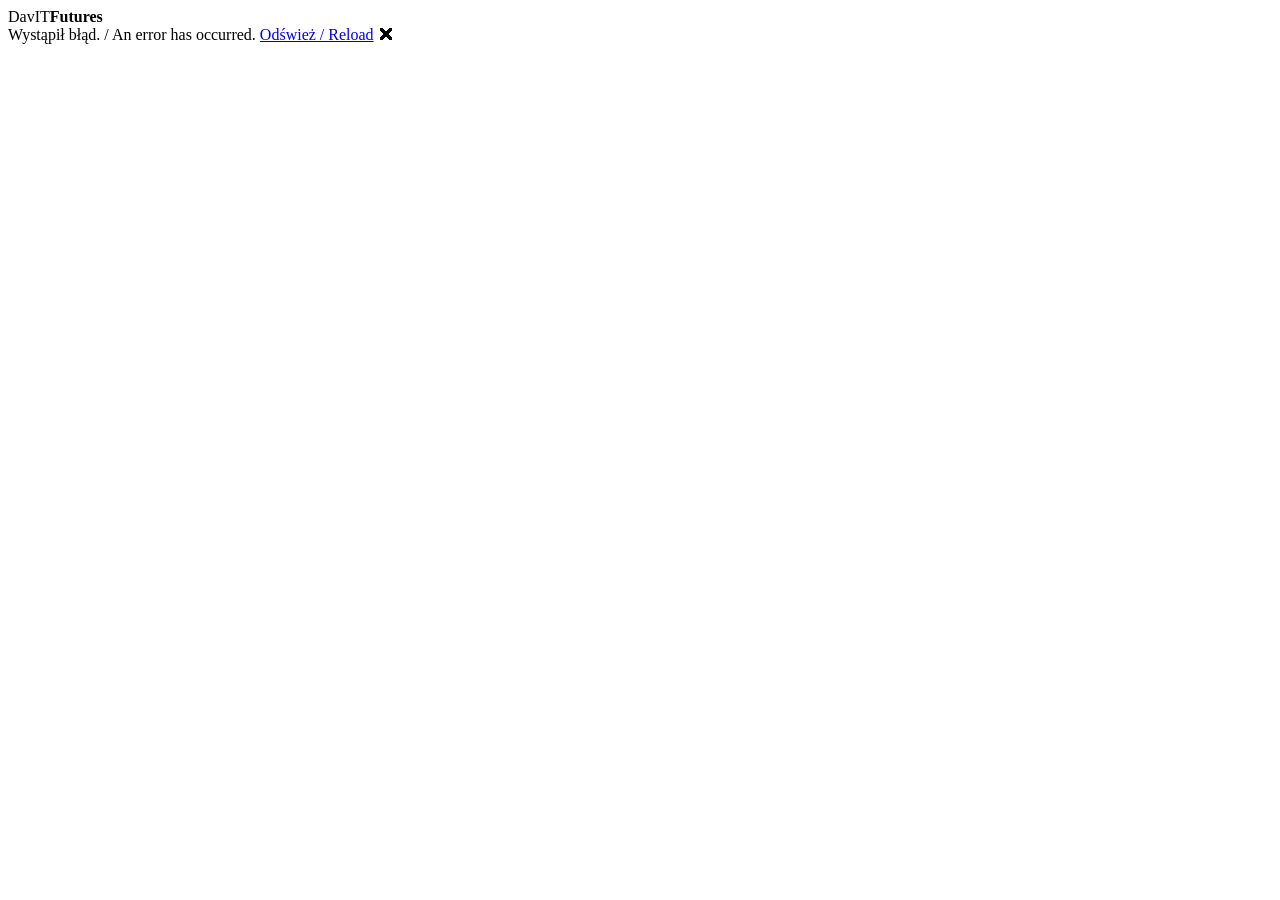
==== src/DavITFutures.Web/wwwroot/index.html @ 7d9711ad "Propose modern FinTech & architectural layout redesign (no AI clichés)" ====
<!DOCTYPE html>
<html lang="en" data-theme="dark">

<head>
    <meta charset="utf-8" />
    <meta name="viewport" content="width=device-width, initial-scale=1.0" />
    <title>DavIT Futures – .NET &amp; Angular software for finance and SaaS</title>
    <meta name="description" content="DavIT Futures – senior .NET and Angular engineering for finance, trading and SaaS. Web, desktop, mobile and backend software." />
    <meta name="theme-color" content="#090a0f" />
    <base href="/" />
    <script>
        // Motyw i język ustawiane przed startem Blazora, żeby strona nie mrugała.
        (function () {
            var d = document.documentElement, t = null, l = null;
            try { t = localStorage.getItem("davit-theme"); l = localStorage.getItem("davit-lang"); } catch (e) { }
            d.dataset.theme = t || (matchMedia("(prefers-color-scheme: light)").matches ? "light" : "dark");
            if (l) d.lang = l;
        })();
    </script>
    <link rel="icon" type="image/svg+xml" href="favicon.svg" />
    <link rel="preconnect" href="https://fonts.googleapis.com" />
    <link rel="preconnect" href="https://fonts.gstatic.com" crossorigin />
    <link href="https://fonts.googleapis.com/css2?family=Plus+Jakarta+Sans:wght@400;500;600;700;800&family=JetBrains+Mono:wght@400;500;600;700&display=swap" rel="stylesheet" />
    <link rel="preload" id="webassembly" />
    <link rel="stylesheet" href="css/app.css" />
    <script type="importmap"></script>
</head>

<body>
    <div id="app">
        <div class="splash" role="status"><span class="splash-logo">DavIT<b>Futures</b></span></div>
    </div>

    <div id="blazor-error-ui">
        Wystąpił błąd. / An error has occurred.
        <a href="." class="reload">Odśwież / Reload</a>
        <span class="dismiss">🗙</span>
    </div>
    <script src="js/site.js"></script>
    <script src="_framework/blazor.webassembly#[.{fingerprint}].js"></script>
</body>

</html>
---- src/DavITFutures.Web/wwwroot/css/app.css ----
/* ===== DavIT Futures - Modern Architectural & FinTech Engineering Theme ===== */

:root, [data-theme="dark"] {
    --bg: #090a0f;
    --bg-alt: #0e1017;
    --surface: #12151e;
    --surface-2: #181c28;
    --border: #232838;
    --border-subtle: #191c28;
    --border-hover: #374158;
    --text: #f1f5f9;
    --text-muted: #8b95a8;
    --accent: #10b981;
    --accent-hover: #059669;
    --accent-text: #34d399;
    --accent-subtle: rgba(16, 185, 129, 0.1);
    --accent-border: rgba(16, 185, 129, 0.25);
    --header-bg: rgba(9, 10, 15, 0.85);
    --shadow: 0 16px 36px -8px rgba(0, 0, 0, 0.5);
    --font-sans: 'Plus Jakarta Sans', -apple-system, BlinkMacSystemFont, "Segoe UI", Roboto, sans-serif;
    --font-mono: 'JetBrains Mono', ui-monospace, SFMono-Regular, Menlo, Monaco, Consolas, monospace;
    color-scheme: dark;
}

[data-theme="light"] {
    --bg: #f8fafc;
    --bg-alt: #f1f5f9;
    --surface: #ffffff;
    --surface-2: #f8fafc;
    --border: #e2e8f0;
    --border-subtle: #edf2f7;
    --border-hover: #cbd5e1;
    --text: #0f172a;
    --text-muted: #64748b;
    --accent: #059669;
    --accent-hover: #047857;
    --accent-text: #047857;
    --accent-subtle: rgba(5, 150, 105, 0.08);
    --accent-border: rgba(5, 150, 105, 0.25);
    --header-bg: rgba(248, 250, 252, 0.88);
    --shadow: 0 12px 30px -6px rgba(15, 23, 42, 0.08);
    --font-sans: 'Plus Jakarta Sans', -apple-system, BlinkMacSystemFont, "Segoe UI", Roboto, sans-serif;
    --font-mono: 'JetBrains Mono', ui-monospace, SFMono-Regular, Menlo, Monaco, Consolas, monospace;
    color-scheme: light;
}

/* ===== Base ===== */
*, *::before, *::after { box-sizing: border-box; }
html { scroll-behavior: smooth; scroll-padding-top: 80px; }
body {
    margin: 0;
    font-family: var(--font-sans);
    font-size: 15.5px;
    line-height: 1.6;
    color: var(--text);
    background: var(--bg);
    -webkit-font-smoothing: antialiased;
    transition: background-color .2s, color .2s;
}
a { color: inherit; text-decoration: none; }
h1, h2, h3, h4 { line-height: 1.2; margin: 0; letter-spacing: -0.025em; font-weight: 700; }
p { margin: 0; }
.mono { font-family: var(--font-mono); }
.container { width: 100%; max-width: 1180px; margin: 0 auto; padding: 0 24px; }
.muted { color: var(--text-muted); }
.center { text-align: center; }
.icon { flex: none; }

/* ===== Przyciski ===== */
.btn {
    display: inline-flex; align-items: center; justify-content: center; gap: 8px;
    padding: 11px 20px; border-radius: 8px;
    font-weight: 600; font-size: 14.5px;
    font-family: var(--font-sans);
    border: 1px solid transparent;
    transition: all .15s ease-in-out;
    cursor: pointer;
}
.btn:hover { transform: translateY(-1px); }
.btn-primary {
    background: var(--accent);
    color: #ffffff;
    box-shadow: 0 4px 14px rgba(16, 185, 129, 0.28);
}
.btn-primary:hover {
    background: var(--accent-hover);
    box-shadow: 0 6px 18px rgba(16, 185, 129, 0.38);
}
.btn-ghost {
    border-color: var(--border);
    background: var(--surface);
    color: var(--text);
}
.btn-ghost:hover {
    border-color: var(--border-hover);
    background: var(--surface-2);
}
.btn.disabled { opacity: .6; cursor: default; transform: none; }

/* ===== Nagłówek ===== */
.site-header {
    position: sticky; top: 0; z-index: 50;
    background: var(--header-bg);
    backdrop-filter: blur(12px);
    -webkit-backdrop-filter: blur(12px);
    border-bottom: 1px solid var(--border);
}
.header-inner { display: flex; align-items: center; gap: 28px; height: 68px; }
.logo { display: flex; align-items: center; gap: 10px; font-weight: 700; font-size: 17px; letter-spacing: -0.02em; }
.logo-mark {
    display: grid; place-items: center;
    width: 32px; height: 32px; border-radius: 6px;
    background: var(--surface-2);
    border: 1px solid var(--border);
    color: var(--accent); font-weight: 800; font-family: var(--font-mono); font-size: 15px;
}
.logo-text b { font-weight: 800; color: var(--accent-text); margin-left: 2px; }
.nav { display: flex; gap: 4px; margin-left: auto; }
.nav a {
    padding: 8px 12px; border-radius: 6px;
    color: var(--text-muted); font-weight: 500; font-size: 14px;
    transition: color .15s, background .15s;
}
.nav a:hover { color: var(--text); background: var(--surface-2); }
.header-actions { display: flex; align-items: center; gap: 8px; }
.lang-switch { display: flex; border: 1px solid var(--border); border-radius: 8px; padding: 2px; background: var(--surface); }
.lang-switch button {
    border: 0; background: none; color: var(--text-muted);
    font: 600 12px var(--font-mono); padding: 5px 9px; border-radius: 5px; cursor: pointer;
    transition: all .15s;
}
.lang-switch button.active { background: var(--accent); color: #fff; }
.icon-btn {
    display: grid; place-items: center; width: 38px; height: 38px;
    border: 1px solid var(--border); border-radius: 8px;
    background: var(--surface); color: var(--text); cursor: pointer;
    transition: all .15s;
}
.icon-btn:hover { border-color: var(--border-hover); background: var(--surface-2); }
.menu-btn { display: none; }

/* ===== Hero ===== */
.hero { position: relative; padding: 80px 0 70px; border-bottom: 1px solid var(--border); }
.hero-inner { position: relative; }

.hero-grid {
    display: grid;
    grid-template-columns: 1.25fr 1fr;
    gap: 48px;
    align-items: center;
}

.status-badge {
    display: inline-flex;
    align-items: center;
    gap: 8px;
    padding: 5px 12px;
    border-radius: 99px;
    background: var(--accent-subtle);
    border: 1px solid var(--accent-border);
    margin-bottom: 22px;
}
.status-dot {
    position: relative;
    width: 8px; height: 8px;
    border-radius: 50%;
    background: var(--accent);
}
.status-dot::after {
    content: '';
    position: absolute;
    inset: -3px;
    border-radius: 50%;
    background: var(--accent);
    opacity: 0.4;
    animation: ping 2s cubic-bezier(0, 0, 0.2, 1) infinite;
}
@keyframes ping {
    75%, 100% { transform: scale(2); opacity: 0; }
}
.status-text {
    font-size: 12.5px;
    font-weight: 600;
    color: var(--accent-text);
    font-family: var(--font-mono);
    letter-spacing: -0.01em;
}

.hero h1 {
    font-size: clamp(34px, 4.2vw, 54px);
    font-weight: 800;
    letter-spacing: -0.035em;
    line-height: 1.1;
}
.hero-highlight {
    display: block;
    color: var(--accent-text);
    margin-top: 4px;
}
.lead {
    margin-top: 20px;
    font-size: clamp(16px, 1.8vw, 18px);
    line-height: 1.6;
    color: var(--text-muted);
}
.hero-cta { display: flex; flex-wrap: wrap; gap: 12px; margin-top: 30px; }

.hero-clients { margin-top: 36px; padding-top: 20px; border-top: 1px solid var(--border); }
.clients-label { display: block; font-size: 11px; font-family: var(--font-mono); font-weight: 700; text-transform: uppercase; letter-spacing: 0.08em; color: var(--text-muted); margin-bottom: 10px; }
.clients-list { display: flex; flex-wrap: wrap; gap: 8px; }
.client-chip {
    font-size: 13px; font-weight: 600; padding: 4px 10px; border-radius: 6px;
    background: var(--surface); border: 1px solid var(--border); color: var(--text);
}

/* Technical Spec Card (Hero Right) */
.tech-spec-card {
    background: var(--surface);
    border: 1px solid var(--border);
    border-radius: 12px;
    box-shadow: var(--shadow);
    overflow: hidden;
}
.spec-header {
    display: flex;
    align-items: center;
    gap: 12px;
    padding: 12px 18px;
    background: var(--surface-2);
    border-bottom: 1px solid var(--border);
    font-size: 12px;
    font-family: var(--font-mono);
}
.spec-terminal-dots { display: flex; gap: 6px; }
.spec-terminal-dots .dot { width: 9px; height: 9px; border-radius: 50%; }
.spec-terminal-dots .dot.red { background: #ef4444; }
.spec-terminal-dots .dot.yellow { background: #f59e0b; }
.spec-terminal-dots .dot.green { background: #10b981; }
.spec-title { font-weight: 700; color: var(--text-muted); letter-spacing: 0.04em; }
.spec-status { margin-left: auto; color: var(--accent-text); font-weight: 700; }

.spec-body { padding: 18px; display: grid; gap: 14px; }
.spec-row { display: grid; grid-template-columns: 110px 1fr; gap: 12px; font-size: 13px; align-items: baseline; }
.spec-label { font-family: var(--font-mono); font-size: 11px; font-weight: 700; color: var(--text-muted); letter-spacing: 0.04em; }
.spec-value { color: var(--text); font-weight: 500; }
.spec-value.mono { font-family: var(--font-mono); font-size: 12.5px; }
.spec-value.highlight { color: var(--accent-text); font-weight: 600; }

.spec-footer {
    display: grid;
    grid-template-columns: repeat(3, 1fr);
    gap: 10px;
    margin-top: 8px;
    padding-top: 14px;
    border-top: 1px solid var(--border);
}
.spec-stat { display: grid; gap: 2px; }
.spec-stat-num { font-size: 18px; font-weight: 800; color: var(--text); }
.spec-stat-desc { font-size: 11px; color: var(--text-muted); line-height: 1.3; }

/* Stats Strip (Below Hero Grid) */
.stats-strip {
    display: grid;
    grid-template-columns: repeat(5, 1fr);
    margin-top: 54px;
    background: var(--surface);
    border: 1px solid var(--border);
    border-radius: 10px;
    overflow: hidden;
}
.strip-item {
    padding: 18px 20px;
    display: flex;
    flex-direction: column;
    justify-content: center;
}
.strip-item + .strip-item { border-left: 1px solid var(--border); }
.strip-value { font-size: 24px; font-weight: 800; color: var(--text); letter-spacing: -0.02em; }
.strip-label { font-size: 12.5px; color: var(--text-muted); line-height: 1.4; margin-top: 4px; }

/* ===== Sekcje ===== */
.section { padding: 84px 0; }
.section-alt { background: var(--bg-alt); }
.section-heading { max-width: 760px; margin-bottom: 44px; }
.section-heading h2 { font-size: clamp(28px, 3.5vw, 38px); font-weight: 800; letter-spacing: -0.03em; }
.section-heading p { margin-top: 12px; color: var(--text-muted); font-size: 16.5px; line-height: 1.55; }

/* Cards & Generic Layout */
.cards { display: grid; grid-template-columns: repeat(auto-fill, minmax(260px, 1fr)); gap: 18px; }
.card {
    position: relative;
    padding: 24px;
    border-radius: 12px;
    border: 1px solid var(--border);
    background: var(--surface);
    transition: transform .15s ease, border-color .15s ease, box-shadow .15s ease;
}
.card:hover {
    transform: translateY(-2px);
    border-color: var(--border-hover);
    box-shadow: var(--shadow);
}
.card h3 { font-size: 18px; font-weight: 700; margin: 14px 0 8px; letter-spacing: -0.015em; }
.card p { color: var(--text-muted); font-size: 14.5px; line-height: 1.55; }
.card-icon {
    display: grid; place-items: center; width: 42px; height: 42px; border-radius: 8px;
    background: var(--accent-subtle);
    border: 1px solid var(--accent-border);
    color: var(--accent-text);
}

/* O firmie */
.about-grid { display: grid; grid-template-columns: 310px 1fr; gap: 24px; align-items: start; }
.about-cards { grid-template-columns: repeat(2, minmax(0, 1fr)); }
.profile { padding: 0; overflow: hidden; border-radius: 12px; }
.profile:hover { transform: none; }
.profile img { display: block; width: 100%; height: auto; aspect-ratio: 4 / 5; object-fit: cover; }
.profile h3 { margin: 18px 20px 2px; }
.profile-role { margin: 0 20px; color: var(--accent-text) !important; font-weight: 600; font-size: 13.5px !important; }
.profile-facts { list-style: none; margin: 14px 20px 20px; padding: 14px 0 0; border-top: 1px solid var(--border); color: var(--text-muted); font-size: 13.5px; }
.profile-facts li + li { margin-top: 8px; }

/* Jak pracujemy */
.steps { list-style: none; margin: 0; padding: 0; display: grid; grid-template-columns: repeat(4, minmax(0, 1fr)); gap: 16px; }
.step-no {
    display: grid; place-items: center; width: 36px; height: 36px; border-radius: 8px;
    font-weight: 700; font-family: var(--font-mono); font-size: 14px;
    color: var(--accent-text);
    background: var(--accent-subtle);
    border: 1px solid var(--accent-border);
}
.steps-note { margin-top: 28px; text-align: center; color: var(--text-muted); font-weight: 500; font-size: 14.5px; }

/* Opinie / Testimonials */
.quotes { display: grid; gap: 18px; max-width: 960px; }
.quote { margin: 0; padding: 30px; border-radius: 12px; border: 1px solid var(--border); background: var(--surface); }
.quote:hover { transform: none; }
.quote blockquote {
    position: relative; margin: 0; padding-left: 28px;
    font-size: 16.5px; line-height: 1.65; color: var(--text); white-space: pre-line;
}
.quote blockquote::before {
    content: "“"; position: absolute; left: -4px; top: -10px; font-size: 48px; line-height: 1; font-weight: 800;
    color: var(--accent-text);
}
.quote figcaption { margin: 20px 0 0 28px; padding-top: 14px; border-top: 1px solid var(--border); display: grid; gap: 2px; }
.quote figcaption span { color: var(--text); font-weight: 700; font-size: 14.5px; }
.quote figcaption small { color: var(--text-muted); font-size: 13px; }
#testimonials .center { margin-top: 28px; text-align: left; }

/* Technologie */
.tech-grid { display: grid; grid-template-columns: repeat(auto-fill, minmax(300px, 1fr)); gap: 18px; }
.tech-group.wide { grid-column: span 2; }
.tech-group { padding: 22px; border-radius: 12px; border: 1px solid var(--border); background: var(--surface); }
.tech-group h3 { font-size: 13px; font-family: var(--font-mono); text-transform: uppercase; letter-spacing: .08em; color: var(--accent-text); margin-bottom: 14px; font-weight: 700; }
.chips { list-style: none; display: flex; flex-wrap: wrap; gap: 8px; margin: 0; padding: 0; }
.chips li {
    padding: 5px 11px; border-radius: 6px;
    background: var(--surface-2); border: 1px solid var(--border);
    font-size: 13px; font-weight: 500; font-family: var(--font-mono);
}
.chips.small { margin-top: 16px; }
.chips.small li { padding: 3px 8px; font-size: 12px; }
.tech-note { margin-top: 16px; padding-top: 14px; border-top: 1px solid var(--border); color: var(--text-muted); font-size: 13.5px; }
.card-link { display: inline-flex; align-items: center; gap: 6px; margin-top: 14px; font-weight: 600; font-size: 13.5px; color: var(--accent-text); }
.card-link:hover { text-decoration: underline; }

/* Projekty Komercyjne */
.projects { grid-template-columns: repeat(auto-fill, minmax(320px, 1fr)); }
.project-card { display: flex; flex-direction: column; }
.project-card p { flex: 1; }
.project-card p.project-outcome {
    flex: none; margin: 0 0 12px; padding: 8px 12px; border-radius: 6px; font-size: 13.5px; font-weight: 600;
    color: var(--accent-text); background: var(--accent-subtle); border: 1px solid var(--accent-border);
}
.project-top { display: flex; justify-content: space-between; align-items: center; color: var(--text-muted); margin-bottom: 6px; }
.project-client { font-family: var(--font-mono); font-size: 12px; font-weight: 700; color: var(--text); text-transform: uppercase; letter-spacing: .06em; }
.project-years { font-family: var(--font-mono); font-size: 12px; font-weight: 500; color: var(--text-muted); }
.stars { display: inline-flex; align-items: center; gap: 4px; font-size: 12px; font-family: var(--font-mono); }
.project-link { display: inline-flex; align-items: center; gap: 6px; margin-top: 16px; font-size: 13.5px; font-weight: 600; color: var(--accent-text); }
.project-link:hover { text-decoration: underline; }
.projects + .center, .section .center { margin-top: 36px; }

/* GitHub Pet Projects */
.github-cards { grid-template-columns: repeat(auto-fill, minmax(320px, 1fr)); }
.github-card { display: flex; flex-direction: column; }
.github-card-header { display: flex; justify-content: space-between; align-items: center; margin-bottom: 12px; }
.github-repo-icon {
    display: inline-flex; align-items: center; justify-content: center;
    width: 36px; height: 36px; border-radius: 8px;
    background: var(--surface-2); border: 1px solid var(--border);
    color: var(--text);
}
.github-lang { font-family: var(--font-mono); font-size: 12px; font-weight: 600; color: var(--accent-text); }
.github-badge {
    font-family: var(--font-mono); font-size: 11px; font-weight: 700; padding: 3px 8px; border-radius: 5px;
    background: var(--accent-subtle); border: 1px solid var(--accent-border);
    color: var(--accent-text);
}
.github-title-link { color: var(--text); transition: color .15s; }
.github-title-link:hover { color: var(--accent-text); }
.github-desc { flex: 1; margin: 8px 0 16px; font-size: 14px; line-height: 1.55; color: var(--text-muted); }
.github-card-footer { margin-top: 14px; padding-top: 12px; border-top: 1px solid var(--border); }

/* CV */
.cv-cards { grid-template-columns: repeat(auto-fill, minmax(320px, 1fr)); }
.cv-card { display: flex; flex-direction: column; align-items: flex-start; }
.cv-card p { flex: 1; margin-bottom: 20px; }
.cv-meta { position: absolute; top: 24px; right: 24px; font-family: var(--font-mono); font-size: 12px; font-weight: 600; color: var(--text-muted); }
.cv-actions { display: flex; flex-wrap: wrap; gap: 10px; }

/* Kontakt */
.contact-grid { display: grid; grid-template-columns: 1.3fr 1fr; gap: 20px; align-items: start; }
.contact-links { display: grid; grid-template-columns: repeat(auto-fill, minmax(240px, 1fr)); gap: 12px; }
.contact-item {
    display: flex; align-items: center; gap: 14px; padding: 16px;
    border: 1px solid var(--border); border-radius: 10px; background: var(--surface);
    font-weight: 600; font-size: 14.5px; word-break: break-word; transition: border-color .15s;
}
.contact-item:hover { border-color: var(--accent); }
.contact-item small { display: block; font-weight: 500; font-family: var(--font-mono); color: var(--text-muted); font-size: 11.5px; }
.company h3 { margin-top: 0; }
.company p + p { margin-top: 12px; }

/* Stopka */
.site-footer { border-top: 1px solid var(--border); padding: 28px 0; font-size: 13.5px; }
.footer-inner { display: flex; flex-wrap: wrap; justify-content: space-between; gap: 8px; }

/* Ekran startowy */
.splash { min-height: 100vh; display: grid; place-items: center; background: var(--bg); }
.splash-logo { font-size: 26px; font-weight: 700; color: var(--text); animation: pulse 1.4s ease-in-out infinite; }
@keyframes pulse { 50% { opacity: .45; } }

#blazor-error-ui {
    display: none; position: fixed; bottom: 0; left: 0; right: 0; z-index: 1000;
    padding: 12px 20px; background: #b91c1c; color: #fff;
}
#blazor-error-ui .reload { text-decoration: underline; margin-left: 8px; }
#blazor-error-ui .dismiss { position: absolute; right: 16px; cursor: pointer; }

/* ===== Responsywność ===== */
@media (max-width: 960px) {
    .menu-btn { display: grid; }
    .header-actions { margin-left: auto; }
    .nav {
        display: none; position: absolute; top: 68px; left: 0; right: 0;
        flex-direction: column; gap: 0; padding: 8px 16px 16px;
        background: var(--bg); border-bottom: 1px solid var(--border);
    }
    .nav.is-open { display: flex; }
    .nav a { padding: 12px; font-size: 15px; }
    .hero-grid { grid-template-columns: 1fr; gap: 36px; }
    .contact-grid { grid-template-columns: 1fr; }
    .about-grid { grid-template-columns: 1fr; }
    .profile { display: grid; grid-template-columns: 200px 1fr; align-content: start; }
    .profile img { grid-row: span 3; height: 100%; }
    .steps { grid-template-columns: repeat(2, minmax(0, 1fr)); }
    .stats-strip { grid-template-columns: repeat(3, 1fr); }
    .strip-item:nth-child(4) { border-left: none; border-top: 1px solid var(--border); }
    .strip-item:nth-child(5) { border-top: 1px solid var(--border); }
}
@media (max-width: 640px) {
    .container { padding: 0 16px; }
    .hero { padding: 56px 0 48px; }
    .stats-strip { grid-template-columns: 1fr; }
    .strip-item + .strip-item { border-left: none; border-top: 1px solid var(--border); }
    .section { padding: 56px 0; }
    .cards, .cv-cards, .tech-grid, .contact-links { grid-template-columns: 1fr; }
    .tech-group.wide { grid-column: auto; }
    .about-cards, .steps { grid-template-columns: 1fr; }
    .quote { padding: 22px 18px; }
    .quote blockquote { font-size: 15px; padding-left: 20px; }
    .quote figcaption { margin-left: 20px; }
    .profile { display: block; }
    .profile img { height: auto; max-height: 400px; }
    .logo-text { display: none; }
}

@media (prefers-reduced-motion: reduce) {
    html { scroll-behavior: auto; }
    * { transition: none !important; animation: none !important; }
}
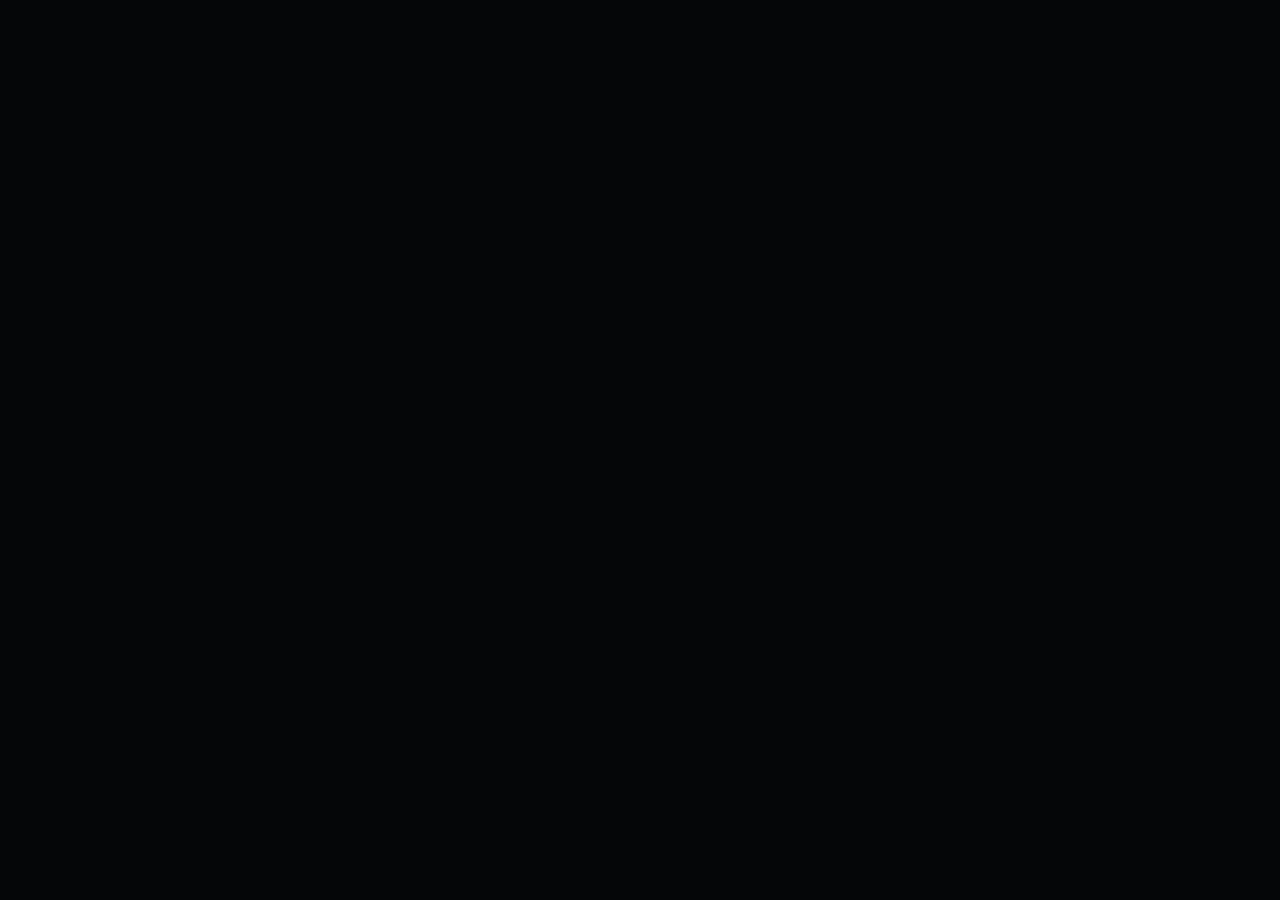
==== commit 019f3345: "Implement full-screen cinematic loader (DAVIT -> fade -> FUTURES -> fade) with error handling and fa" ====
--- a/src/DavITFutures.Web/wwwroot/index.html
+++ b/src/DavITFutures.Web/wwwroot/index.html
@@ -20,15 +20,128 @@
     <link rel="icon" type="image/svg+xml" href="favicon.svg" />
     <link rel="preconnect" href="https://fonts.googleapis.com" />
     <link rel="preconnect" href="https://fonts.gstatic.com" crossorigin />
-    <link href="https://fonts.googleapis.com/css2?family=Plus+Jakarta+Sans:wght@400;500;600;700;800&family=JetBrains+Mono:wght@400;500;600;700&display=swap" rel="stylesheet" />
+    <link href="https://fonts.googleapis.com/css2?family=Plus+Jakarta+Sans:wght@400;500;600;700;800;900&family=JetBrains+Mono:wght@400;500;600;700&display=swap" rel="stylesheet" />
     <link rel="preload" id="webassembly" />
     <link rel="stylesheet" href="css/app.css" />
     <script type="importmap"></script>
+    <style>
+        .loader-cinematic {
+            position: fixed;
+            inset: 0;
+            width: 100vw;
+            height: 100vh;
+            background: #050608;
+            display: flex;
+            align-items: center;
+            justify-content: center;
+            z-index: 99999;
+            user-select: none;
+            overflow: hidden;
+        }
+        .loader-screen {
+            position: relative;
+            display: flex;
+            align-items: center;
+            justify-content: center;
+            width: 100%;
+            height: 100%;
+        }
+        .loader-word {
+            position: absolute;
+            font-family: 'Plus Jakarta Sans', system-ui, -apple-system, sans-serif;
+            font-size: clamp(3.2rem, 15vw, 11rem);
+            font-weight: 900;
+            letter-spacing: 0.16em;
+            text-transform: uppercase;
+            color: #ffffff;
+            opacity: 0;
+            text-align: center;
+            line-height: 1;
+            pointer-events: none;
+            will-change: opacity, transform, filter;
+        }
+        .word-davit {
+            animation: davitAnim 3.2s cubic-bezier(0.4, 0, 0.2, 1) infinite;
+        }
+        .word-futures {
+            animation: futuresAnim 3.2s cubic-bezier(0.4, 0, 0.2, 1) infinite;
+        }
+        @keyframes davitAnim {
+            0% { opacity: 0; transform: scale(0.92); filter: blur(8px); }
+            12% { opacity: 1; transform: scale(1); filter: blur(0px); }
+            38% { opacity: 1; transform: scale(1.02); filter: blur(0px); }
+            50%, 100% { opacity: 0; transform: scale(1.06); filter: blur(8px); }
+        }
+        @keyframes futuresAnim {
+            0%, 50% { opacity: 0; transform: scale(0.92); filter: blur(8px); }
+            62% { opacity: 1; transform: scale(1); filter: blur(0px); }
+            88% { opacity: 1; transform: scale(1.02); filter: blur(0px); }
+            100% { opacity: 0; transform: scale(1.06); filter: blur(8px); }
+        }
+        .loader-fallback {
+            position: fixed;
+            bottom: 32px;
+            left: 50%;
+            transform: translateX(-50%);
+            display: none;
+            flex-direction: column;
+            align-items: center;
+            gap: 10px;
+            z-index: 100000;
+            background: rgba(16, 20, 28, 0.95);
+            border: 1px solid rgba(255, 255, 255, 0.15);
+            padding: 14px 24px;
+            border-radius: 9999px;
+            color: #94a3b8;
+            font-size: 13px;
+            font-family: system-ui, sans-serif;
+            box-shadow: 0 10px 30px rgba(0,0,0,0.6);
+            backdrop-filter: blur(10px);
+            text-align: center;
+        }
+        .loader-fallback button {
+            background: #10b981;
+            color: #050608;
+            border: none;
+            padding: 7px 18px;
+            border-radius: 9999px;
+            font-weight: 700;
+            font-size: 12.5px;
+            cursor: pointer;
+            transition: opacity 0.2s;
+        }
+        .loader-fallback button:hover {
+            opacity: 0.9;
+        }
+        .loader-error-box {
+            display: flex;
+            flex-direction: column;
+            align-items: center;
+            gap: 16px;
+            text-align: center;
+            padding: 24px;
+            max-width: 480px;
+        }
+        .loader-error-msg {
+            color: #f87171;
+            font-size: 16px;
+            line-height: 1.5;
+        }
+    </style>
 </head>
 
 <body>
     <div id="app">
-        <div class="splash" role="status"><span class="splash-logo">DavIT<b>Futures</b></span></div>
+        <div class="loader-cinematic" role="status" aria-live="polite">
+            <div class="loader-screen">
+                <span class="loader-word word-davit">DAVIT</span>
+                <span class="loader-word word-futures">FUTURES</span>
+            </div>
+            <div id="loader-fallback" class="loader-fallback">
+                <span>Ładowanie aplikacji trwa dłużej niż zwykle... / Loading is taking longer than usual...</span>
+                <button onclick="location.reload(true)">Odśwież stronę / Reload</button>
+            </div>
+        </div>
     </div>
 
     <div id="blazor-error-ui">
@@ -36,6 +149,15 @@
         <a href="." class="reload">Odśwież / Reload</a>
         <span class="dismiss">🗙</span>
     </div>
+    <script>
+        // Pokaż fallback reload, jeśli Blazor nie wystartuje w 8 sekund
+        setTimeout(function() {
+            var fb = document.getElementById("loader-fallback");
+            if (fb && document.getElementById("app") && document.getElementById("app").querySelector(".loader-cinematic")) {
+                fb.style.display = "flex";
+            }
+        }, 8000);
+    </script>
     <script src="js/site.js"></script>
     <script src="_framework/blazor.webassembly#[.{fingerprint}].js"></script>
 </body>
--- a/src/DavITFutures.Web/wwwroot/css/app.css
+++ b/src/DavITFutures.Web/wwwroot/css/app.css
@@ -278,15 +278,23 @@
 .strip-value { font-size: 24px; font-weight: 800; color: var(--text); letter-spacing: -0.02em; }
 .strip-label { font-size: 12.5px; color: var(--text-muted); line-height: 1.4; margin-top: 4px; }
 
-/* ===== Sekcje ===== */
+/* ===== Sekcje Ogólne ===== */
 .section { padding: 84px 0; }
 .section-alt { background: var(--bg-alt); }
 .section-heading { max-width: 760px; margin-bottom: 44px; }
 .section-heading h2 { font-size: clamp(28px, 3.5vw, 38px); font-weight: 800; letter-spacing: -0.03em; }
 .section-heading p { margin-top: 12px; color: var(--text-muted); font-size: 16.5px; line-height: 1.55; }
 
-/* Cards & Generic Layout */
-.cards { display: grid; grid-template-columns: repeat(auto-fill, minmax(260px, 1fr)); gap: 18px; }
+/* O firmie (About) */
+.about-grid { display: grid; grid-template-columns: 310px 1fr; gap: 24px; align-items: start; }
+.about-cards { display: grid; grid-template-columns: repeat(2, minmax(0, 1fr)); gap: 18px; }
+.profile { padding: 0; overflow: hidden; border-radius: 12px; border: 1px solid var(--border); background: var(--surface); }
+.profile img { display: block; width: 100%; height: auto; aspect-ratio: 4 / 5; object-fit: cover; }
+.profile h3 { margin: 18px 20px 2px; }
+.profile-role { margin: 0 20px; color: var(--accent-text) !important; font-weight: 600; font-size: 13.5px !important; }
+.profile-facts { list-style: none; margin: 14px 20px 20px; padding: 14px 0 0; border-top: 1px solid var(--border); color: var(--text-muted); font-size: 13.5px; }
+.profile-facts li + li { margin-top: 8px; }
+
 .card {
     position: relative;
     padding: 24px;
@@ -309,27 +317,189 @@
     color: var(--accent-text);
 }
 
-/* O firmie */
-.about-grid { display: grid; grid-template-columns: 310px 1fr; gap: 24px; align-items: start; }
-.about-cards { grid-template-columns: repeat(2, minmax(0, 1fr)); }
-.profile { padding: 0; overflow: hidden; border-radius: 12px; }
-.profile:hover { transform: none; }
-.profile img { display: block; width: 100%; height: auto; aspect-ratio: 4 / 5; object-fit: cover; }
-.profile h3 { margin: 18px 20px 2px; }
-.profile-role { margin: 0 20px; color: var(--accent-text) !important; font-weight: 600; font-size: 13.5px !important; }
-.profile-facts { list-style: none; margin: 14px 20px 20px; padding: 14px 0 0; border-top: 1px solid var(--border); color: var(--text-muted); font-size: 13.5px; }
-.profile-facts li + li { margin-top: 8px; }
-
-/* Jak pracujemy */
-.steps { list-style: none; margin: 0; padding: 0; display: grid; grid-template-columns: repeat(4, minmax(0, 1fr)); gap: 16px; }
-.step-no {
-    display: grid; place-items: center; width: 36px; height: 36px; border-radius: 8px;
-    font-weight: 700; font-family: var(--font-mono); font-size: 14px;
-    color: var(--accent-text);
+/* ===== SERVICES (Matryca możliwości zamiast kafelków) ===== */
+.services-matrix {
+    display: flex;
+    flex-direction: column;
+    border: 1px solid var(--border);
+    border-radius: 12px;
+    background: var(--surface);
+    overflow: hidden;
+}
+.service-strip {
+    display: grid;
+    grid-template-columns: 100px 1fr auto;
+    gap: 24px;
+    align-items: center;
+    padding: 22px 28px;
+    border-bottom: 1px solid var(--border);
+    position: relative;
+    transition: background-color .15s ease, padding-left .15s ease;
+}
+.service-strip:last-child { border-bottom: none; }
+.service-strip::before {
+    content: '';
+    position: absolute;
+    left: 0;
+    top: 0;
+    bottom: 0;
+    width: 3px;
+    background: var(--accent);
+    opacity: 0;
+    transition: opacity .15s ease;
+}
+.service-strip:hover {
+    background-color: var(--surface-2);
+    padding-left: 32px;
+}
+.service-strip:hover::before { opacity: 1; }
+
+.service-badge-col {
+    display: flex;
+    align-items: center;
+    gap: 14px;
+}
+.service-idx {
+    font-size: 13px;
+    font-weight: 700;
+    color: var(--text-muted);
+}
+.service-icon-wrap {
+    display: grid;
+    place-items: center;
+    width: 40px;
+    height: 40px;
+    border-radius: 8px;
     background: var(--accent-subtle);
     border: 1px solid var(--accent-border);
-}
-.steps-note { margin-top: 28px; text-align: center; color: var(--text-muted); font-weight: 500; font-size: 14.5px; }
+    color: var(--accent-text);
+}
+.service-info-col {
+    display: grid;
+    gap: 4px;
+}
+.service-title {
+    font-size: 17px;
+    font-weight: 700;
+    letter-spacing: -0.015em;
+    color: var(--text);
+}
+.service-desc {
+    font-size: 14.5px;
+    line-height: 1.55;
+    color: var(--text-muted);
+}
+.service-action-col {
+    margin-left: auto;
+}
+.service-ext-link {
+    display: inline-flex;
+    align-items: center;
+    gap: 6px;
+    font-size: 13px;
+    font-weight: 600;
+    color: var(--accent-text);
+}
+.service-ext-link:hover { text-decoration: underline; }
+
+/* ===== JAK PRACUJEMY (Continuous Execution Pipeline) ===== */
+.pipeline-wrapper {
+    position: relative;
+    margin: 50px 0 36px;
+    padding: 0 10px;
+}
+.pipeline-track-line {
+    position: absolute;
+    top: 15px;
+    left: 40px;
+    right: 40px;
+    height: 2px;
+    background: linear-gradient(90deg, var(--accent) 0%, var(--border-hover) 100%);
+    z-index: 1;
+}
+.pipeline-flow {
+    display: grid;
+    grid-template-columns: repeat(4, 1fr);
+    gap: 32px;
+    position: relative;
+    z-index: 2;
+}
+.pipeline-stage {
+    display: flex;
+    flex-direction: column;
+}
+.stage-indicator {
+    display: flex;
+    align-items: center;
+    gap: 10px;
+    margin-bottom: 20px;
+}
+.stage-dot {
+    width: 14px;
+    height: 14px;
+    border-radius: 50%;
+    background: var(--surface);
+    border: 3px solid var(--accent);
+    box-shadow: 0 0 12px rgba(16, 185, 129, 0.4);
+    flex: none;
+}
+.stage-tag {
+    font-size: 11px;
+    font-weight: 700;
+    letter-spacing: 0.08em;
+    color: var(--accent-text);
+    padding: 3px 8px;
+    border-radius: 4px;
+    background: var(--accent-subtle);
+    border: 1px solid var(--accent-border);
+}
+.stage-body {
+    display: grid;
+    gap: 8px;
+    padding-left: 2px;
+}
+.stage-title {
+    font-size: 16.5px;
+    font-weight: 700;
+    color: var(--text);
+    letter-spacing: -0.015em;
+    line-height: 1.3;
+}
+.stage-desc {
+    font-size: 14px;
+    line-height: 1.55;
+    color: var(--text-muted);
+}
+
+.pipeline-footnote {
+    display: flex;
+    align-items: center;
+    justify-content: center;
+    gap: 12px;
+    margin-top: 48px;
+    padding: 14px 20px;
+    border-radius: 8px;
+    background: var(--surface);
+    border: 1px solid var(--border);
+    max-width: 680px;
+    margin-left: auto;
+    margin-right: auto;
+}
+.footnote-tag {
+    font-size: 11px;
+    font-weight: 800;
+    letter-spacing: 0.08em;
+    color: var(--accent-text);
+    padding: 2px 7px;
+    border-radius: 4px;
+    background: var(--accent-subtle);
+    border: 1px solid var(--accent-border);
+}
+.footnote-text {
+    font-size: 13.5px;
+    font-weight: 500;
+    color: var(--text-muted);
+}
 
 /* Opinie / Testimonials */
 .quotes { display: grid; gap: 18px; max-width: 960px; }
@@ -366,7 +536,7 @@
 .card-link:hover { text-decoration: underline; }
 
 /* Projekty Komercyjne */
-.projects { grid-template-columns: repeat(auto-fill, minmax(320px, 1fr)); }
+.projects { display: grid; grid-template-columns: repeat(auto-fill, minmax(320px, 1fr)); gap: 18px; }
 .project-card { display: flex; flex-direction: column; }
 .project-card p { flex: 1; }
 .project-card p.project-outcome {
@@ -382,7 +552,7 @@
 .projects + .center, .section .center { margin-top: 36px; }
 
 /* GitHub Pet Projects */
-.github-cards { grid-template-columns: repeat(auto-fill, minmax(320px, 1fr)); }
+.github-cards { display: grid; grid-template-columns: repeat(auto-fill, minmax(320px, 1fr)); gap: 18px; }
 .github-card { display: flex; flex-direction: column; }
 .github-card-header { display: flex; justify-content: space-between; align-items: center; margin-bottom: 12px; }
 .github-repo-icon {
@@ -403,7 +573,7 @@
 .github-card-footer { margin-top: 14px; padding-top: 12px; border-top: 1px solid var(--border); }
 
 /* CV */
-.cv-cards { grid-template-columns: repeat(auto-fill, minmax(320px, 1fr)); }
+.cv-cards { display: grid; grid-template-columns: repeat(auto-fill, minmax(320px, 1fr)); gap: 18px; }
 .cv-card { display: flex; flex-direction: column; align-items: flex-start; }
 .cv-card p { flex: 1; margin-bottom: 20px; }
 .cv-meta { position: absolute; top: 24px; right: 24px; font-family: var(--font-mono); font-size: 12px; font-weight: 600; color: var(--text-muted); }
@@ -426,10 +596,74 @@
 .site-footer { border-top: 1px solid var(--border); padding: 28px 0; font-size: 13.5px; }
 .footer-inner { display: flex; flex-wrap: wrap; justify-content: space-between; gap: 8px; }
 
-/* Ekran startowy */
-.splash { min-height: 100vh; display: grid; place-items: center; background: var(--bg); }
-.splash-logo { font-size: 26px; font-weight: 700; color: var(--text); animation: pulse 1.4s ease-in-out infinite; }
-@keyframes pulse { 50% { opacity: .45; } }
+/* Ekran startowy - Cinematic Loader */
+.loader-cinematic {
+    position: fixed;
+    inset: 0;
+    width: 100vw;
+    height: 100vh;
+    background: #050608;
+    display: flex;
+    align-items: center;
+    justify-content: center;
+    z-index: 99999;
+    user-select: none;
+    overflow: hidden;
+}
+.loader-screen {
+    position: relative;
+    display: flex;
+    align-items: center;
+    justify-content: center;
+    width: 100%;
+    height: 100%;
+}
+.loader-word {
+    position: absolute;
+    font-family: 'Plus Jakarta Sans', system-ui, -apple-system, sans-serif;
+    font-size: clamp(3.2rem, 15vw, 11rem);
+    font-weight: 900;
+    letter-spacing: 0.16em;
+    text-transform: uppercase;
+    color: #ffffff;
+    opacity: 0;
+    text-align: center;
+    line-height: 1;
+    pointer-events: none;
+    will-change: opacity, transform, filter;
+}
+.word-davit {
+    animation: davitAnim 3.2s cubic-bezier(0.4, 0, 0.2, 1) infinite;
+}
+.word-futures {
+    animation: futuresAnim 3.2s cubic-bezier(0.4, 0, 0.2, 1) infinite;
+}
+@keyframes davitAnim {
+    0% { opacity: 0; transform: scale(0.92); filter: blur(8px); }
+    12% { opacity: 1; transform: scale(1); filter: blur(0px); }
+    38% { opacity: 1; transform: scale(1.02); filter: blur(0px); }
+    50%, 100% { opacity: 0; transform: scale(1.06); filter: blur(8px); }
+}
+@keyframes futuresAnim {
+    0%, 50% { opacity: 0; transform: scale(0.92); filter: blur(8px); }
+    62% { opacity: 1; transform: scale(1); filter: blur(0px); }
+    88% { opacity: 1; transform: scale(1.02); filter: blur(0px); }
+    100% { opacity: 0; transform: scale(1.06); filter: blur(8px); }
+}
+.loader-error-box {
+    display: flex;
+    flex-direction: column;
+    align-items: center;
+    gap: 16px;
+    text-align: center;
+    padding: 24px;
+    max-width: 480px;
+}
+.loader-error-msg {
+    color: #f87171;
+    font-size: 16px;
+    line-height: 1.5;
+}
 
 #blazor-error-ui {
     display: none; position: fixed; bottom: 0; left: 0; right: 0; z-index: 1000;
@@ -454,10 +688,13 @@
     .about-grid { grid-template-columns: 1fr; }
     .profile { display: grid; grid-template-columns: 200px 1fr; align-content: start; }
     .profile img { grid-row: span 3; height: 100%; }
-    .steps { grid-template-columns: repeat(2, minmax(0, 1fr)); }
     .stats-strip { grid-template-columns: repeat(3, 1fr); }
     .strip-item:nth-child(4) { border-left: none; border-top: 1px solid var(--border); }
     .strip-item:nth-child(5) { border-top: 1px solid var(--border); }
+    .service-strip { grid-template-columns: 80px 1fr; gap: 16px; }
+    .service-action-col { grid-column: 2; margin-left: 0; }
+    .pipeline-track-line { display: none; }
+    .pipeline-flow { grid-template-columns: repeat(2, 1fr); gap: 28px; }
 }
 @media (max-width: 640px) {
     .container { padding: 0 16px; }
@@ -465,15 +702,28 @@
     .stats-strip { grid-template-columns: 1fr; }
     .strip-item + .strip-item { border-left: none; border-top: 1px solid var(--border); }
     .section { padding: 56px 0; }
-    .cards, .cv-cards, .tech-grid, .contact-links { grid-template-columns: 1fr; }
+    .cards, .cv-cards, .tech-grid, .contact-links, .projects, .github-cards { grid-template-columns: 1fr; }
     .tech-group.wide { grid-column: auto; }
-    .about-cards, .steps { grid-template-columns: 1fr; }
+    .about-cards { grid-template-columns: 1fr; }
     .quote { padding: 22px 18px; }
     .quote blockquote { font-size: 15px; padding-left: 20px; }
     .quote figcaption { margin-left: 20px; }
     .profile { display: block; }
     .profile img { height: auto; max-height: 400px; }
     .logo-text { display: none; }
+    .service-strip { grid-template-columns: 1fr; gap: 12px; padding: 18px 20px; }
+    .service-badge-col { gap: 10px; }
+    .pipeline-flow { grid-template-columns: 1fr; gap: 24px; }
+    .pipeline-stage {
+        border-left: 2px solid var(--border);
+        padding-left: 18px;
+        position: relative;
+    }
+    .stage-dot {
+        position: absolute;
+        left: -8px;
+        top: 2px;
+    }
 }
 
 @media (prefers-reduced-motion: reduce) {
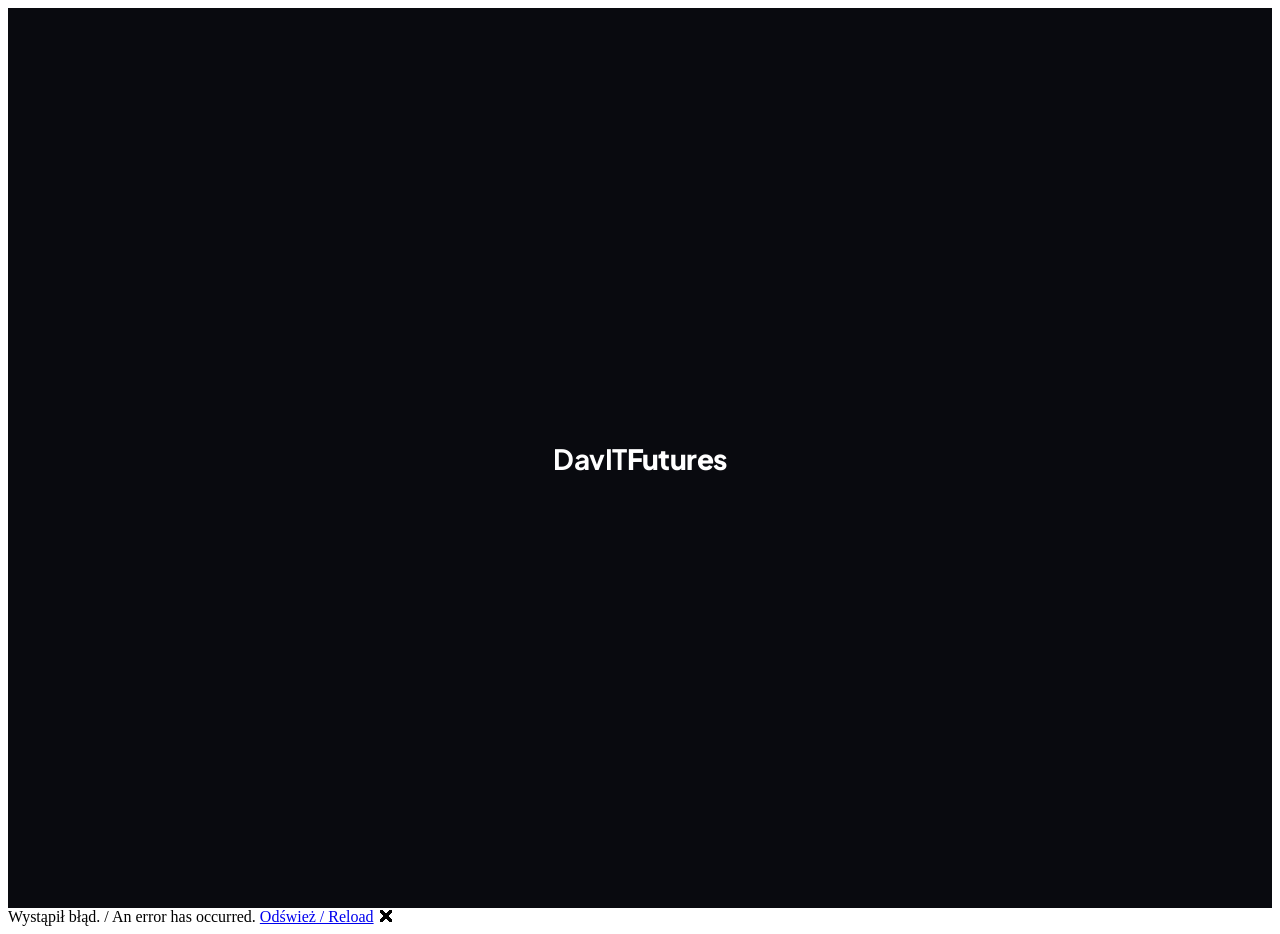
==== commit 3c246923: "Restore classic white DavIT Futures loader, fix process pipeline line overlap, and implement multi-p" ====
--- a/src/DavITFutures.Web/wwwroot/index.html
+++ b/src/DavITFutures.Web/wwwroot/index.html
@@ -25,59 +25,26 @@
     <link rel="stylesheet" href="css/app.css" />
     <script type="importmap"></script>
     <style>
-        .loader-cinematic {
-            position: fixed;
-            inset: 0;
-            width: 100vw;
-            height: 100vh;
-            background: #050608;
-            display: flex;
-            align-items: center;
-            justify-content: center;
-            z-index: 99999;
+        .splash {
+            min-height: 100vh;
+            display: grid;
+            place-items: center;
+            background: #090a0f;
             user-select: none;
-            overflow: hidden;
         }
-        .loader-screen {
-            position: relative;
-            display: flex;
-            align-items: center;
-            justify-content: center;
-            width: 100%;
-            height: 100%;
+        .splash-logo {
+            font-family: 'Plus Jakarta Sans', system-ui, -apple-system, sans-serif;
+            font-size: 28px;
+            font-weight: 700;
+            color: #ffffff;
+            letter-spacing: -0.02em;
+            animation: pulse 1.4s ease-in-out infinite;
         }
-        .loader-word {
-            position: absolute;
-            font-family: 'Plus Jakarta Sans', system-ui, -apple-system, sans-serif;
-            font-size: clamp(3.2rem, 15vw, 11rem);
-            font-weight: 900;
-            letter-spacing: 0.16em;
-            text-transform: uppercase;
+        .splash-logo b {
+            font-weight: 800;
             color: #ffffff;
-            opacity: 0;
-            text-align: center;
-            line-height: 1;
-            pointer-events: none;
-            will-change: opacity, transform, filter;
         }
-        .word-davit {
-            animation: davitAnim 3.2s cubic-bezier(0.4, 0, 0.2, 1) infinite;
-        }
-        .word-futures {
-            animation: futuresAnim 3.2s cubic-bezier(0.4, 0, 0.2, 1) infinite;
-        }
-        @keyframes davitAnim {
-            0% { opacity: 0; transform: scale(0.92); filter: blur(8px); }
-            12% { opacity: 1; transform: scale(1); filter: blur(0px); }
-            38% { opacity: 1; transform: scale(1.02); filter: blur(0px); }
-            50%, 100% { opacity: 0; transform: scale(1.06); filter: blur(8px); }
-        }
-        @keyframes futuresAnim {
-            0%, 50% { opacity: 0; transform: scale(0.92); filter: blur(8px); }
-            62% { opacity: 1; transform: scale(1); filter: blur(0px); }
-            88% { opacity: 1; transform: scale(1.02); filter: blur(0px); }
-            100% { opacity: 0; transform: scale(1.06); filter: blur(8px); }
-        }
+        @keyframes pulse { 50% { opacity: .45; } }
         .loader-fallback {
             position: fixed;
             bottom: 32px;
@@ -113,34 +80,15 @@
         .loader-fallback button:hover {
             opacity: 0.9;
         }
-        .loader-error-box {
-            display: flex;
-            flex-direction: column;
-            align-items: center;
-            gap: 16px;
-            text-align: center;
-            padding: 24px;
-            max-width: 480px;
-        }
-        .loader-error-msg {
-            color: #f87171;
-            font-size: 16px;
-            line-height: 1.5;
-        }
     </style>
 </head>
 
 <body>
     <div id="app">
-        <div class="loader-cinematic" role="status" aria-live="polite">
-            <div class="loader-screen">
-                <span class="loader-word word-davit">DAVIT</span>
-                <span class="loader-word word-futures">FUTURES</span>
-            </div>
-            <div id="loader-fallback" class="loader-fallback">
-                <span>Ładowanie aplikacji trwa dłużej niż zwykle... / Loading is taking longer than usual...</span>
-                <button onclick="location.reload(true)">Odśwież stronę / Reload</button>
-            </div>
+        <div class="splash" role="status"><span class="splash-logo">DavIT<b>Futures</b></span></div>
+        <div id="loader-fallback" class="loader-fallback">
+            <span>Ładowanie aplikacji trwa dłużej niż zwykle... / Loading is taking longer than usual...</span>
+            <button onclick="location.reload(true)">Odśwież stronę / Reload</button>
         </div>
     </div>
 
@@ -153,7 +101,7 @@
         // Pokaż fallback reload, jeśli Blazor nie wystartuje w 8 sekund
         setTimeout(function() {
             var fb = document.getElementById("loader-fallback");
-            if (fb && document.getElementById("app") && document.getElementById("app").querySelector(".loader-cinematic")) {
+            if (fb && document.getElementById("app") && document.getElementById("app").querySelector(".splash")) {
                 fb.style.display = "flex";
             }
         }, 8000);
--- a/src/DavITFutures.Web/wwwroot/css/app.css
+++ b/src/DavITFutures.Web/wwwroot/css/app.css
@@ -402,49 +402,54 @@
 }
 .service-ext-link:hover { text-decoration: underline; }
 
-/* ===== JAK PRACUJEMY (Continuous Execution Pipeline) ===== */
-.pipeline-wrapper {
-    position: relative;
-    margin: 50px 0 36px;
-    padding: 0 10px;
-}
-.pipeline-track-line {
-    position: absolute;
-    top: 15px;
-    left: 40px;
-    right: 40px;
-    height: 2px;
-    background: linear-gradient(90deg, var(--accent) 0%, var(--border-hover) 100%);
-    z-index: 1;
-}
-.pipeline-flow {
+/* ===== JAK PRACUJEMY (Segmented Execution Pipeline) ===== */
+.pipeline-track {
     display: grid;
     grid-template-columns: repeat(4, 1fr);
-    gap: 32px;
+    gap: 28px;
+    margin: 48px 0 36px;
+}
+.track-step {
+    display: flex;
+    flex-direction: column;
+}
+.step-marker {
+    display: flex;
+    align-items: center;
+    margin-bottom: 18px;
     position: relative;
-    z-index: 2;
-}
-.pipeline-stage {
-    display: flex;
-    flex-direction: column;
-}
-.stage-indicator {
-    display: flex;
-    align-items: center;
-    gap: 10px;
-    margin-bottom: 20px;
-}
-.stage-dot {
-    width: 14px;
-    height: 14px;
+}
+.step-circle {
+    width: 38px;
+    height: 38px;
     border-radius: 50%;
     background: var(--surface);
-    border: 3px solid var(--accent);
-    box-shadow: 0 0 12px rgba(16, 185, 129, 0.4);
+    border: 2px solid var(--accent);
+    color: var(--accent-text);
+    display: flex;
+    align-items: center;
+    justify-content: center;
+    font-size: 13px;
+    font-weight: 700;
     flex: none;
-}
-.stage-tag {
-    font-size: 11px;
+    box-shadow: 0 0 16px rgba(16, 185, 129, 0.2);
+}
+.step-line {
+    flex: 1;
+    height: 2px;
+    background: linear-gradient(90deg, var(--accent) 0%, var(--border) 100%);
+    margin-left: 14px;
+}
+.track-step:last-child .step-line {
+    display: none;
+}
+.step-content {
+    display: flex;
+    flex-direction: column;
+    gap: 8px;
+}
+.step-tag {
+    font-size: 10.5px;
     font-weight: 700;
     letter-spacing: 0.08em;
     color: var(--accent-text);
@@ -452,20 +457,17 @@
     border-radius: 4px;
     background: var(--accent-subtle);
     border: 1px solid var(--accent-border);
-}
-.stage-body {
-    display: grid;
-    gap: 8px;
-    padding-left: 2px;
-}
-.stage-title {
+    align-self: flex-start;
+}
+.step-title {
     font-size: 16.5px;
     font-weight: 700;
     color: var(--text);
     letter-spacing: -0.015em;
     line-height: 1.3;
-}
-.stage-desc {
+    margin-top: 2px;
+}
+.step-desc {
     font-size: 14px;
     line-height: 1.55;
     color: var(--text-muted);
@@ -596,60 +598,19 @@
 .site-footer { border-top: 1px solid var(--border); padding: 28px 0; font-size: 13.5px; }
 .footer-inner { display: flex; flex-wrap: wrap; justify-content: space-between; gap: 8px; }
 
-/* Ekran startowy - Cinematic Loader */
-.loader-cinematic {
-    position: fixed;
-    inset: 0;
-    width: 100vw;
-    height: 100vh;
-    background: #050608;
-    display: flex;
-    align-items: center;
-    justify-content: center;
-    z-index: 99999;
-    user-select: none;
-    overflow: hidden;
-}
-.loader-screen {
-    position: relative;
-    display: flex;
-    align-items: center;
-    justify-content: center;
-    width: 100%;
-    height: 100%;
-}
-.loader-word {
-    position: absolute;
-    font-family: 'Plus Jakarta Sans', system-ui, -apple-system, sans-serif;
-    font-size: clamp(3.2rem, 15vw, 11rem);
-    font-weight: 900;
-    letter-spacing: 0.16em;
-    text-transform: uppercase;
-    color: #ffffff;
-    opacity: 0;
-    text-align: center;
-    line-height: 1;
-    pointer-events: none;
-    will-change: opacity, transform, filter;
-}
-.word-davit {
-    animation: davitAnim 3.2s cubic-bezier(0.4, 0, 0.2, 1) infinite;
-}
-.word-futures {
-    animation: futuresAnim 3.2s cubic-bezier(0.4, 0, 0.2, 1) infinite;
-}
-@keyframes davitAnim {
-    0% { opacity: 0; transform: scale(0.92); filter: blur(8px); }
-    12% { opacity: 1; transform: scale(1); filter: blur(0px); }
-    38% { opacity: 1; transform: scale(1.02); filter: blur(0px); }
-    50%, 100% { opacity: 0; transform: scale(1.06); filter: blur(8px); }
-}
-@keyframes futuresAnim {
-    0%, 50% { opacity: 0; transform: scale(0.92); filter: blur(8px); }
-    62% { opacity: 1; transform: scale(1); filter: blur(0px); }
-    88% { opacity: 1; transform: scale(1.02); filter: blur(0px); }
-    100% { opacity: 0; transform: scale(1.06); filter: blur(8px); }
-}
+/* Ekran startowy */
+.splash { min-height: 100vh; display: grid; place-items: center; background: var(--bg); }
+.splash-logo {
+    font-family: var(--font-sans);
+    font-size: 28px;
+    font-weight: 700;
+    color: var(--text);
+    letter-spacing: -0.02em;
+    animation: pulse 1.4s ease-in-out infinite;
+}
+.splash-logo b { font-weight: 800; color: #ffffff; }
+@keyframes pulse { 50% { opacity: .45; } }
+
 .loader-error-box {
     display: flex;
     flex-direction: column;
@@ -693,8 +654,9 @@
     .strip-item:nth-child(5) { border-top: 1px solid var(--border); }
     .service-strip { grid-template-columns: 80px 1fr; gap: 16px; }
     .service-action-col { grid-column: 2; margin-left: 0; }
-    .pipeline-track-line { display: none; }
-    .pipeline-flow { grid-template-columns: repeat(2, 1fr); gap: 28px; }
+    .pipeline-track { grid-template-columns: repeat(2, 1fr); gap: 32px; }
+    .track-step:nth-child(2) .step-line { display: none; }
+    
 }
 @media (max-width: 640px) {
     .container { padding: 0 16px; }
@@ -713,7 +675,11 @@
     .logo-text { display: none; }
     .service-strip { grid-template-columns: 1fr; gap: 12px; padding: 18px 20px; }
     .service-badge-col { gap: 10px; }
-    .pipeline-flow { grid-template-columns: 1fr; gap: 24px; }
+    .pipeline-track { grid-template-columns: 1fr; gap: 28px; }
+    .step-line { display: none; }
+    .track-step { border-left: 2px solid var(--border); padding-left: 18px; position: relative; }
+    .step-marker { position: absolute; left: -19px; top: 0; margin-bottom: 0; }
+    .step-content { padding-top: 4px; padding-bottom: 12px; }
     .pipeline-stage {
         border-left: 2px solid var(--border);
         padding-left: 18px;
@@ -730,3 +696,81 @@
     html { scroll-behavior: auto; }
     * { transition: none !important; animation: none !important; }
 }
+
+/* ===== Subpages & Nav Active ===== */
+.subpage-hero {
+    padding: 56px 0 40px;
+    border-bottom: 1px solid var(--border);
+    background: radial-gradient(circle at 50% 0%, rgba(16, 185, 129, 0.06), transparent 70%);
+}
+.subpage-eyebrow {
+    display: inline-flex;
+    align-items: center;
+    gap: 8px;
+    font-size: 11.5px;
+    font-weight: 700;
+    letter-spacing: 0.08em;
+    color: var(--accent-text);
+    background: var(--accent-subtle);
+    border: 1px solid var(--accent-border);
+    padding: 4px 12px;
+    border-radius: 9999px;
+    margin-bottom: 14px;
+}
+.subpage-title {
+    font-size: clamp(30px, 4.5vw, 44px);
+    font-weight: 800;
+    letter-spacing: -0.03em;
+    margin-bottom: 12px;
+    color: var(--text);
+}
+.subpage-lead {
+    font-size: 16.5px;
+    line-height: 1.6;
+    color: var(--text-muted);
+    max-width: 720px;
+}
+.nav a.active {
+    color: var(--accent);
+    font-weight: 700;
+    position: relative;
+}
+.nav a.active::after {
+    content: '';
+    position: absolute;
+    bottom: -4px;
+    left: 0;
+    right: 0;
+    height: 2px;
+    background: var(--accent);
+    border-radius: 2px;
+}
+.assurance-grid {
+    display: grid;
+    grid-template-columns: repeat(auto-fit, minmax(250px, 1fr));
+    gap: 20px;
+    margin-top: 32px;
+}
+.assurance-card {
+    padding: 22px 24px;
+    background: var(--surface);
+    border: 1px solid var(--border);
+    border-radius: 12px;
+    display: flex;
+    flex-direction: column;
+    gap: 8px;
+}
+.assurance-card h4 {
+    font-size: 15.5px;
+    color: var(--text);
+}
+.assurance-card p {
+    font-size: 13.5px;
+    color: var(--text-muted);
+    line-height: 1.55;
+}
+.section-cta-wrap {
+    display: flex;
+    justify-content: center;
+    margin-top: 36px;
+}
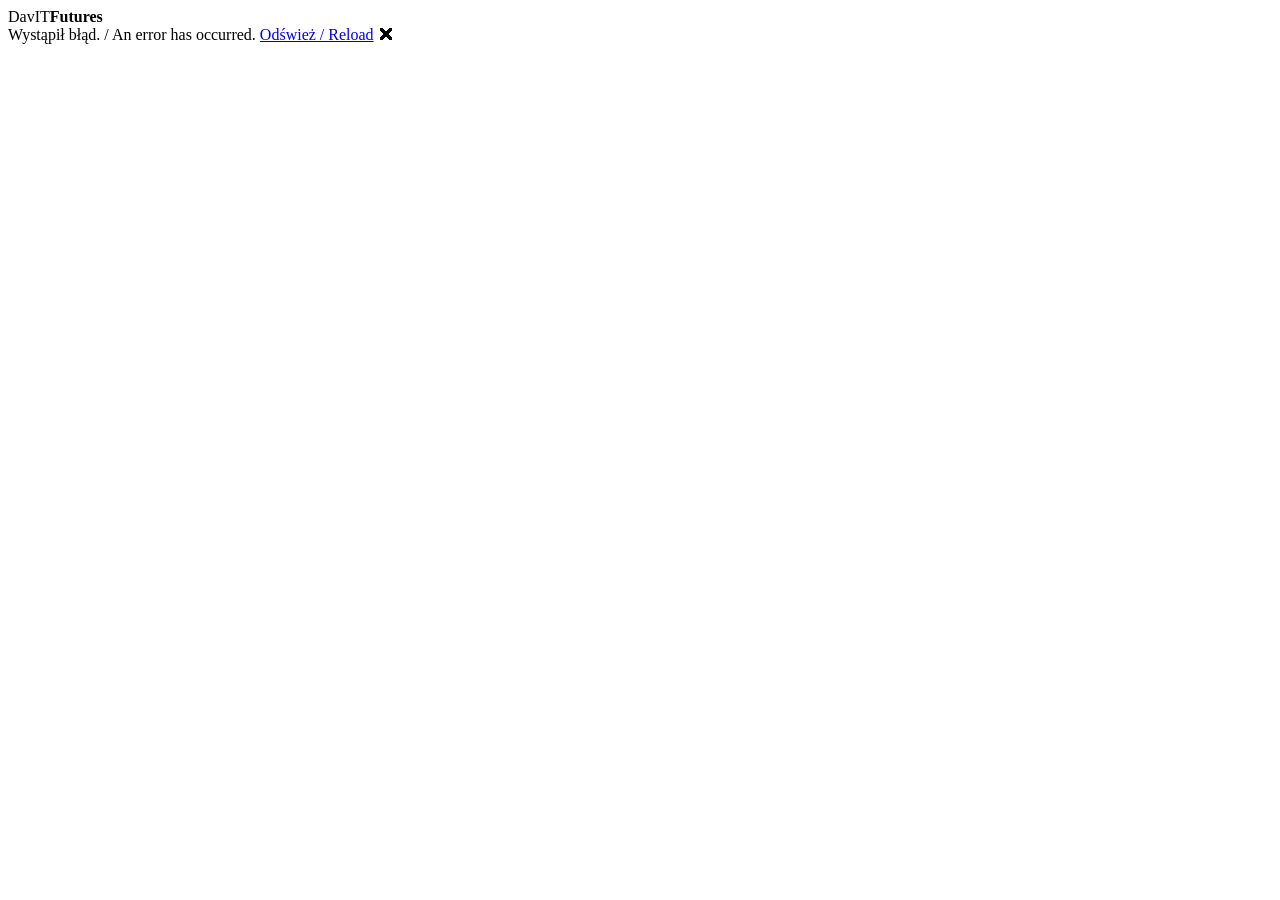
==== commit edfc810e: "Refactor to dedicated subpages, single-screen hero Home, smooth breathing loader, and fix menu navig" ====
--- a/src/DavITFutures.Web/wwwroot/index.html
+++ b/src/DavITFutures.Web/wwwroot/index.html
@@ -24,72 +24,11 @@
     <link rel="preload" id="webassembly" />
     <link rel="stylesheet" href="css/app.css" />
     <script type="importmap"></script>
-    <style>
-        .splash {
-            min-height: 100vh;
-            display: grid;
-            place-items: center;
-            background: #090a0f;
-            user-select: none;
-        }
-        .splash-logo {
-            font-family: 'Plus Jakarta Sans', system-ui, -apple-system, sans-serif;
-            font-size: 28px;
-            font-weight: 700;
-            color: #ffffff;
-            letter-spacing: -0.02em;
-            animation: pulse 1.4s ease-in-out infinite;
-        }
-        .splash-logo b {
-            font-weight: 800;
-            color: #ffffff;
-        }
-        @keyframes pulse { 50% { opacity: .45; } }
-        .loader-fallback {
-            position: fixed;
-            bottom: 32px;
-            left: 50%;
-            transform: translateX(-50%);
-            display: none;
-            flex-direction: column;
-            align-items: center;
-            gap: 10px;
-            z-index: 100000;
-            background: rgba(16, 20, 28, 0.95);
-            border: 1px solid rgba(255, 255, 255, 0.15);
-            padding: 14px 24px;
-            border-radius: 9999px;
-            color: #94a3b8;
-            font-size: 13px;
-            font-family: system-ui, sans-serif;
-            box-shadow: 0 10px 30px rgba(0,0,0,0.6);
-            backdrop-filter: blur(10px);
-            text-align: center;
-        }
-        .loader-fallback button {
-            background: #10b981;
-            color: #050608;
-            border: none;
-            padding: 7px 18px;
-            border-radius: 9999px;
-            font-weight: 700;
-            font-size: 12.5px;
-            cursor: pointer;
-            transition: opacity 0.2s;
-        }
-        .loader-fallback button:hover {
-            opacity: 0.9;
-        }
-    </style>
 </head>
 
 <body>
     <div id="app">
         <div class="splash" role="status"><span class="splash-logo">DavIT<b>Futures</b></span></div>
-        <div id="loader-fallback" class="loader-fallback">
-            <span>Ładowanie aplikacji trwa dłużej niż zwykle... / Loading is taking longer than usual...</span>
-            <button onclick="location.reload(true)">Odśwież stronę / Reload</button>
-        </div>
     </div>
 
     <div id="blazor-error-ui">
@@ -97,15 +36,6 @@
         <a href="." class="reload">Odśwież / Reload</a>
         <span class="dismiss">🗙</span>
     </div>
-    <script>
-        // Pokaż fallback reload, jeśli Blazor nie wystartuje w 8 sekund
-        setTimeout(function() {
-            var fb = document.getElementById("loader-fallback");
-            if (fb && document.getElementById("app") && document.getElementById("app").querySelector(".splash")) {
-                fb.style.display = "flex";
-            }
-        }, 8000);
-    </script>
     <script src="js/site.js"></script>
     <script src="_framework/blazor.webassembly#[.{fingerprint}].js"></script>
 </body>
--- a/src/DavITFutures.Web/wwwroot/css/app.css
+++ b/src/DavITFutures.Web/wwwroot/css/app.css
@@ -606,10 +606,13 @@
     font-weight: 700;
     color: var(--text);
     letter-spacing: -0.02em;
-    animation: pulse 1.4s ease-in-out infinite;
-}
-.splash-logo b { font-weight: 800; color: #ffffff; }
-@keyframes pulse { 50% { opacity: .45; } }
+    animation: breathe 2s ease-in-out infinite;
+}
+.logo-text b, .splash-logo b { font-weight: 800; color: var(--accent-text); margin-left: 2px; }
+@keyframes breathe {
+    0%, 100% { opacity: 1; transform: scale(1); }
+    50% { opacity: 0.35; transform: scale(0.97); }
+}
 
 .loader-error-box {
     display: flex;
